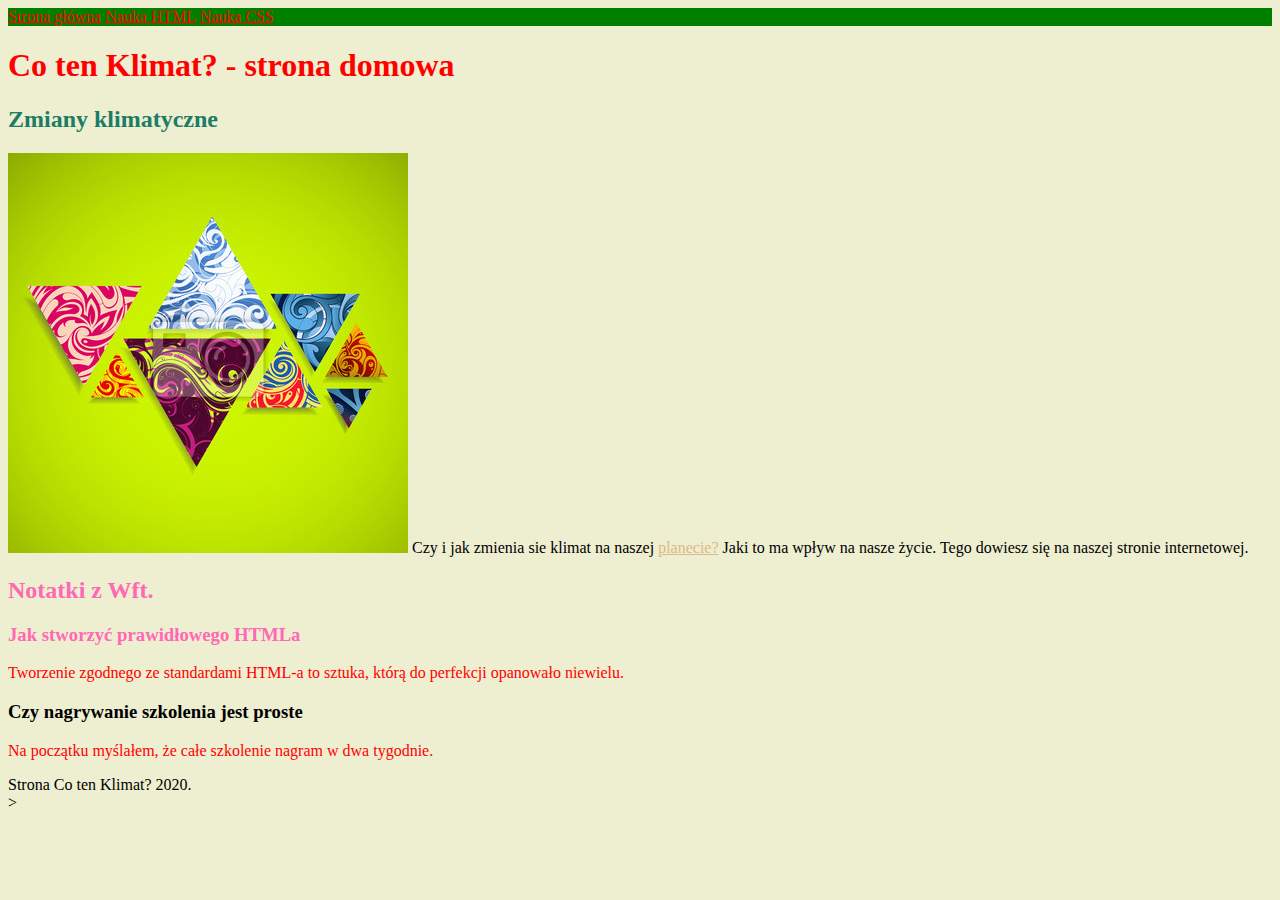
==== index.html @ d0a5b16d "initial commit" ====
<!DOCTYPE html>
<html lang="pl">

<head>
    <meta charset="UTF-8">
    <meta name="viewport" content="width=device-width, initial-scale=1.0">
    <title>Document</title>
    
    
</head>

<body>
    <header id="top">
        <nav>
            <a href="index.html">Strona główna</a>
            <a href="nauka-html.html">Nauka HTML</a>
            <a href="nauka-css.html">Nauka CSS</a>
        </nav>
    </header>
    <main>
        <header>
            <h1 id="main-title">Co ten Klimat? - strona domowa</h1>
        </header>

        <section>
            <h2>Zmiany klimatyczne</h2>
            <img src="trojkaty.jpg" alt="Trójkąty"/>
            Czy i jak zmienia sie klimat na naszej <a href="#">planecie?</a> Jaki to ma wpływ na nasze życie. Tego dowiesz się na naszej
            stronie internetowej.
        </section>

        <section>
            <h2 class="hotpink-header">Notatki z Wft.</h2>

            <article>
                <h3 class="hotpink-header">Jak stworzyć prawidłowego HTMLa</h3>
                <p>Tworzenie zgodnego ze standardami HTML-a to sztuka, którą do perfekcji opanowało niewielu.</p>
            </article>

            <article>
                <h3>Czy nagrywanie szkolenia jest proste</h3>
                <p>Na początku myślałem, że całe szkolenie nagram w dwa tygodnie.</p>
            </article>
        </section>

        

    </main>

    <footer>
        Strona Co ten Klimat? 2020.
    </footer>

    <script src="main.js"></script>>

</body>
<link href="style.css" rel="stylesheet" type="text/css">

</html>
---- style.css ----
body {
    background-color: rgb(238, 238, 209);
}

h1 {
    color: blue;
}
p {
    color: red;
}
h2 {
    color: #1c7c64;
}

.hotpink-header {
    color: hotpink;
}

#top {
    background: green;
}

a {
    color: burlywood;
}

nav a {
    color: red;
}

h1#main-title {
    color: red;
}

#main-title {
    color: blueviolet;
}
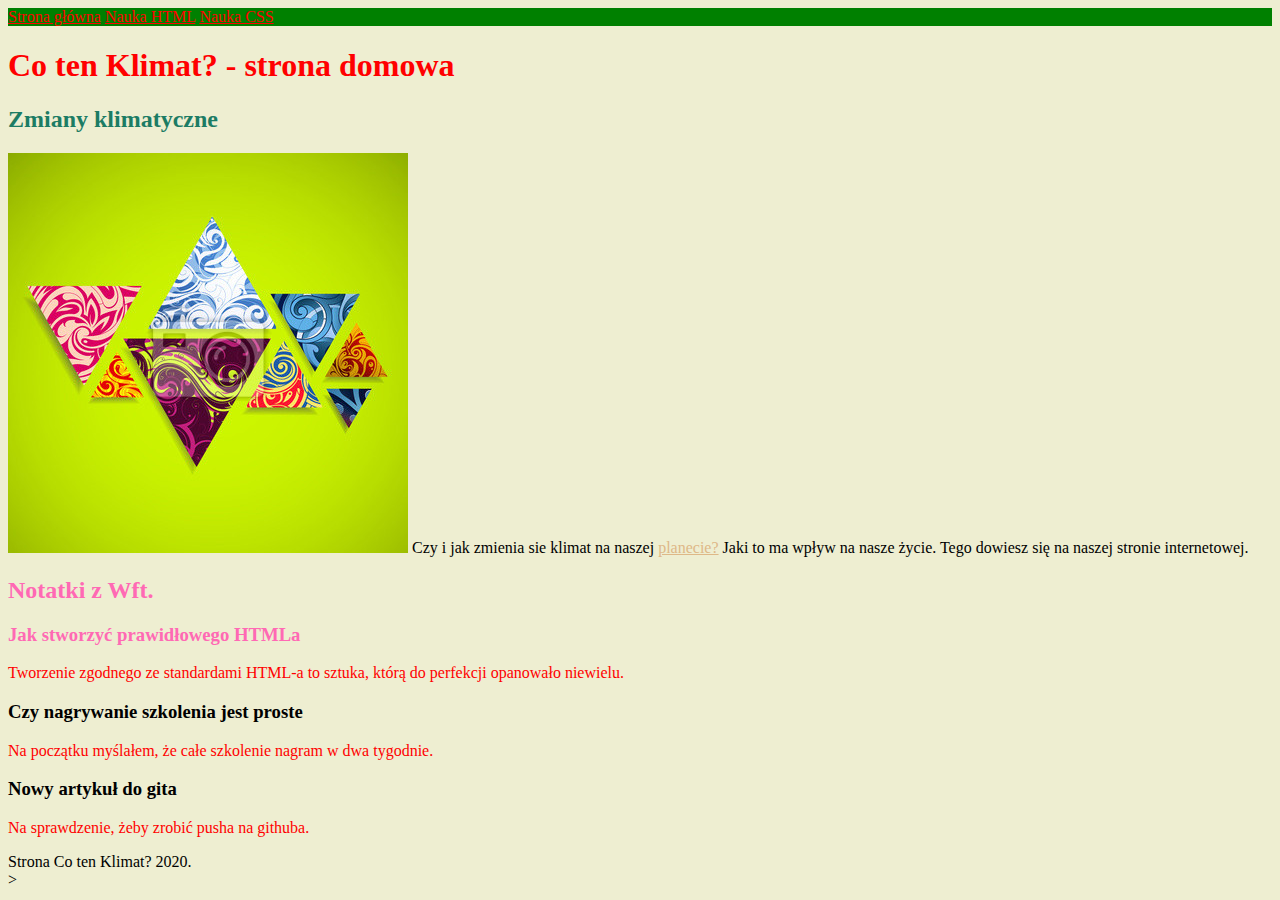
==== commit 1533b492: "New article" ====
--- a/index.html
+++ b/index.html
@@ -4,7 +4,7 @@
 <head>
     <meta charset="UTF-8">
     <meta name="viewport" content="width=device-width, initial-scale=1.0">
-    <title>Document</title>
+    <title>Strona główna WTF</title>
     
     
 </head>
@@ -41,6 +41,11 @@
                 <h3>Czy nagrywanie szkolenia jest proste</h3>
                 <p>Na początku myślałem, że całe szkolenie nagram w dwa tygodnie.</p>
             </article>
+
+            <article>
+                <h3>Nowy artykuł do gita</h3>
+                <p>Na sprawdzenie, żeby zrobić pusha na githuba.</p>
+            </article>
         </section>
 
         
--- a/style.css
+++ b/style.css
@@ -3,10 +3,11 @@
 }
 
 h1 {
-    color: blue;
+    color: black;
 }
 p {
     color: red;
+    font: #ccc;
 }
 h2 {
     color: #1c7c64;
